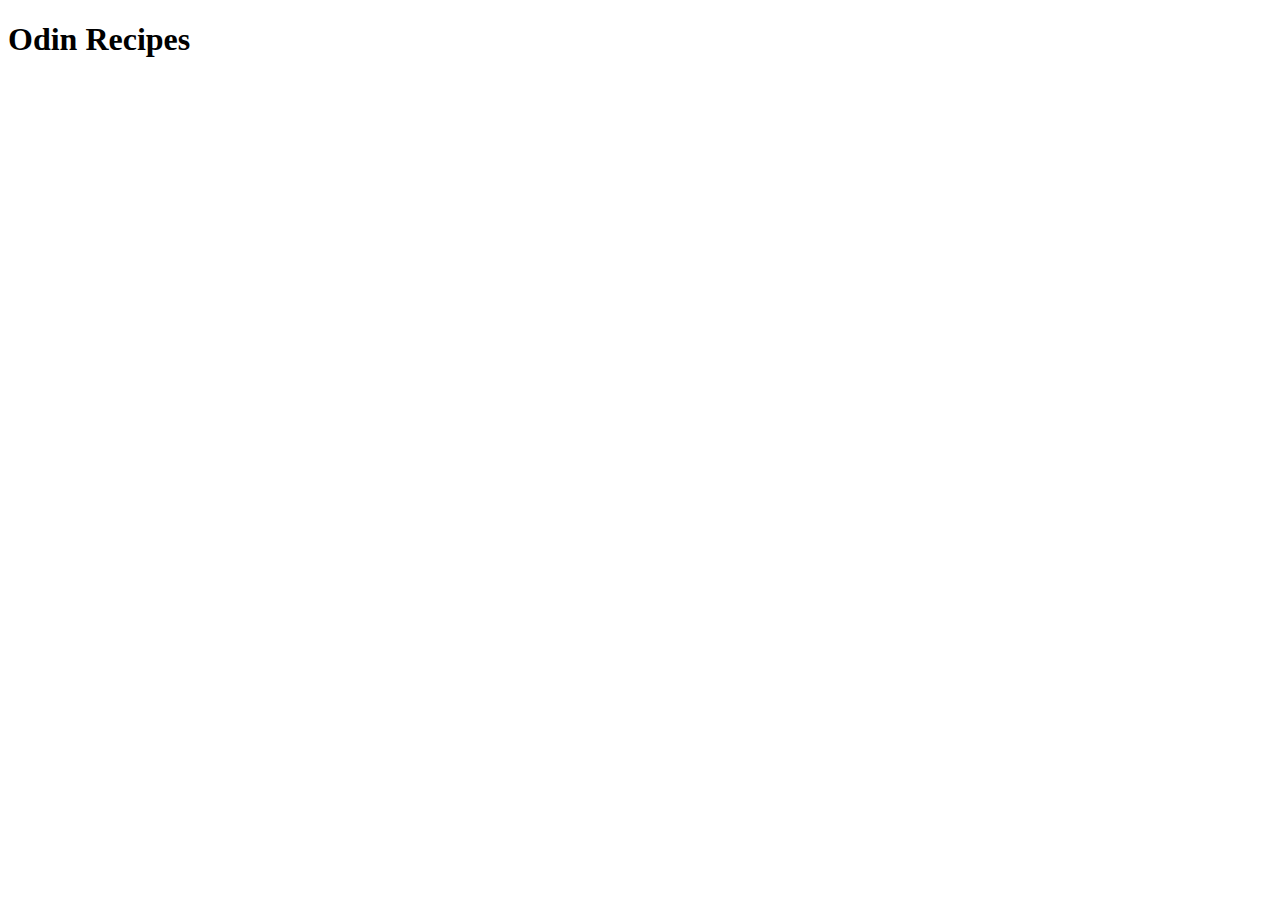
==== index.html @ 4bdda7a3 "Create initial structure" ====
<!DOCTYPE html>
<html lang="en">
<head>
    <meta charset="UTF-8">
    <meta name="Viewport" content="width=device-width, initial-scale=1.0">
    <title>Odin Recipes</title>
</head>
<body>
    <h1>Odin Recipes</h1>
</body>
</html>
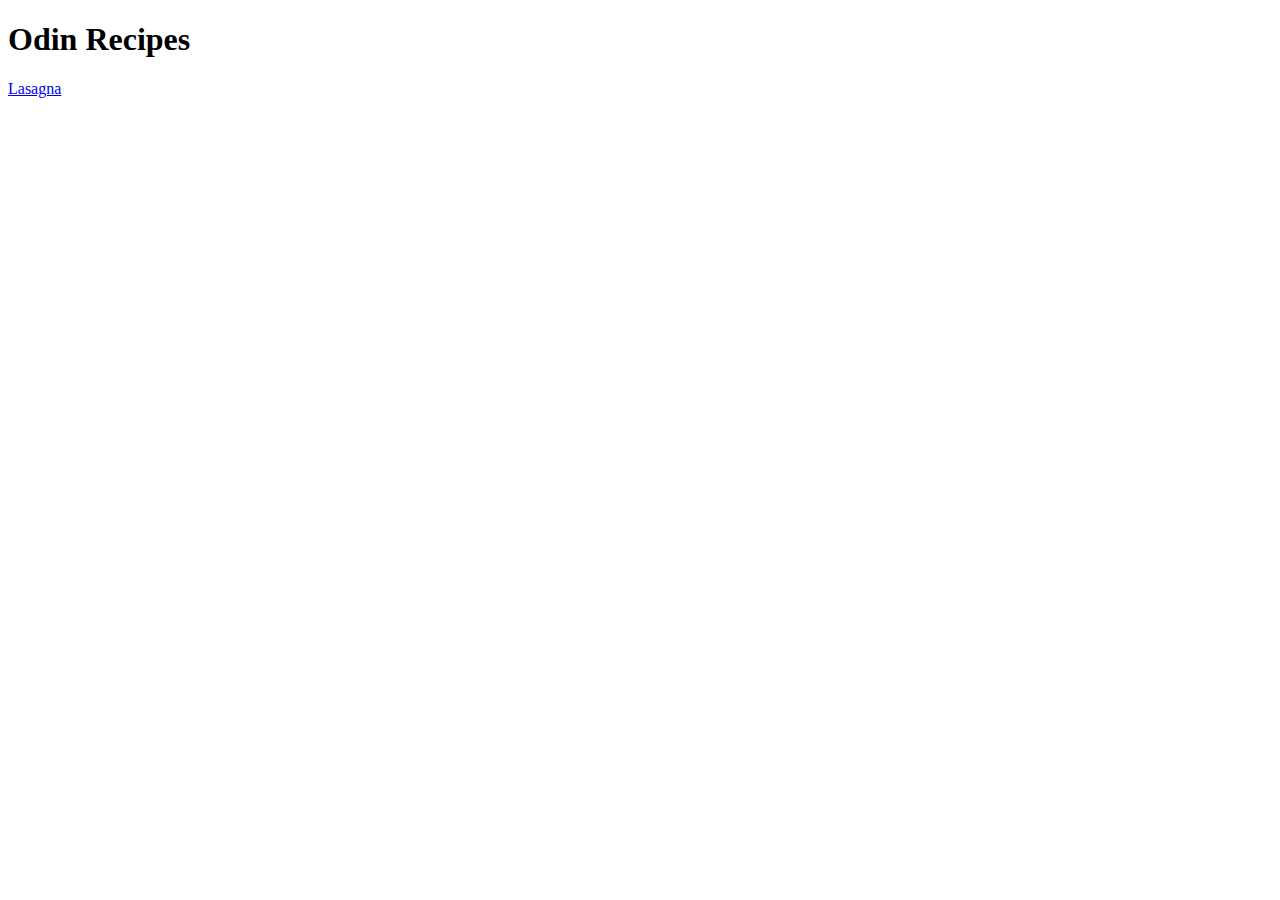
==== commit db9cce1f: "Add image file and ingredient list" ====
--- a/index.html
+++ b/index.html
@@ -3,9 +3,10 @@
 <head>
     <meta charset="UTF-8">
     <meta name="Viewport" content="width=device-width, initial-scale=1.0">
-    <title>Odin Recipes</title>
+    <title>Odin Recipes - Home</title>
 </head>
 <body>
     <h1>Odin Recipes</h1>
+    <a href="recipes/lasagna.html">Lasagna</a>
 </body>
 </html>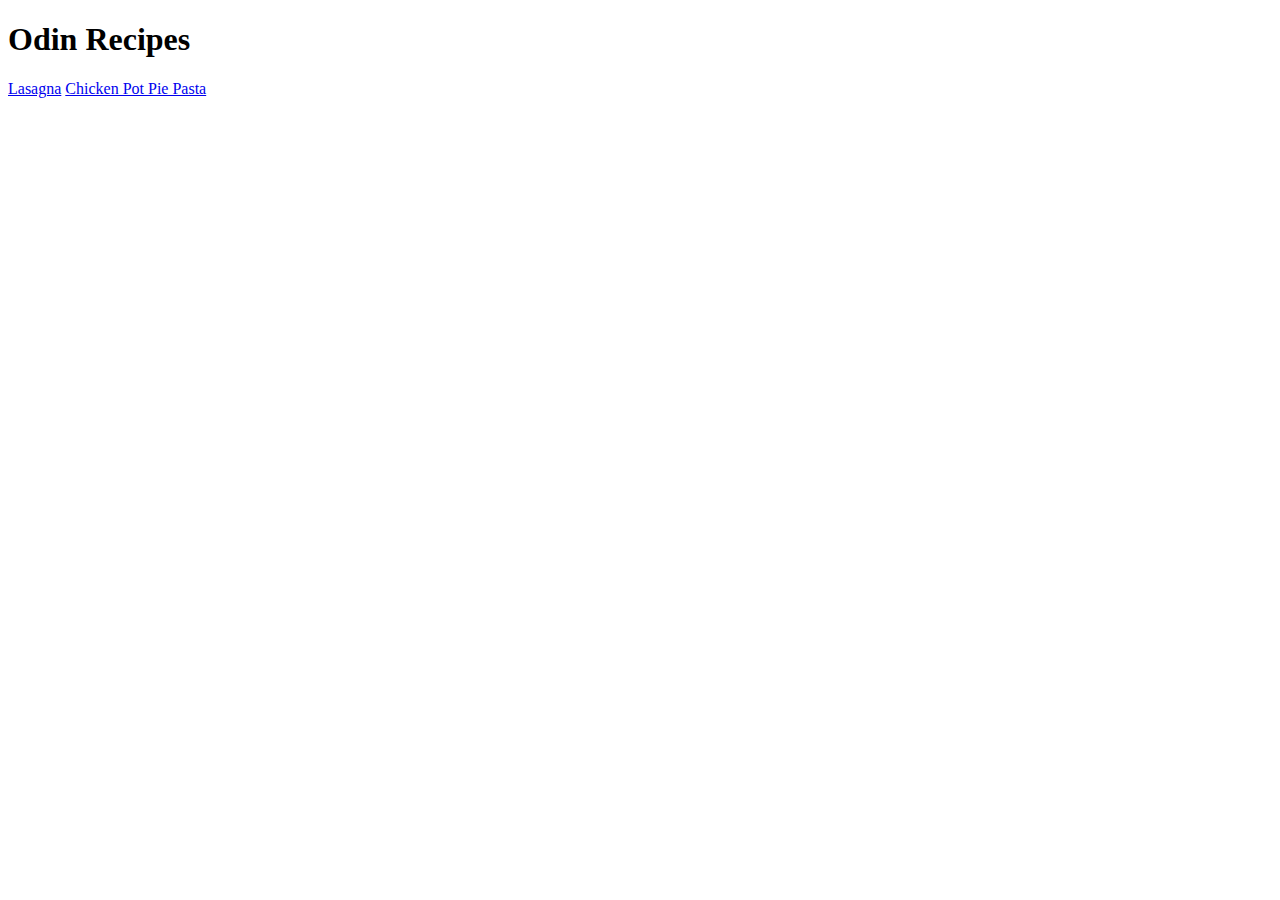
==== commit 6e24c3d9: "Add new image, new file, and code moderations" ====
--- a/index.html
+++ b/index.html
@@ -8,5 +8,6 @@
 <body>
     <h1>Odin Recipes</h1>
     <a href="recipes/lasagna.html">Lasagna</a>
+    <a href="recipes/potpie.html">Chicken Pot Pie Pasta</a>
 </body>
 </html>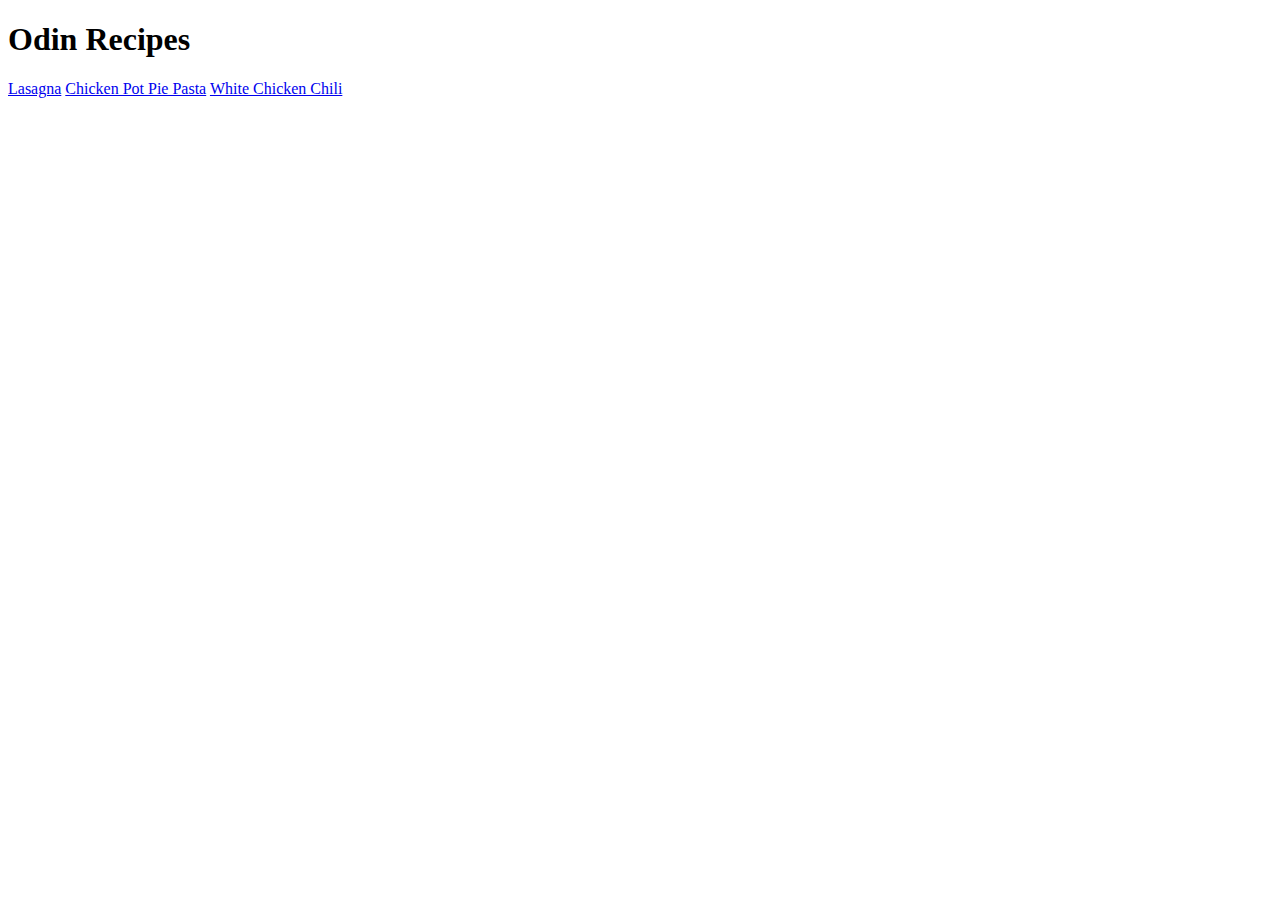
==== commit 28075354: "Add link for chili.html on index.html. Create chili.html" ====
--- a/index.html
+++ b/index.html
@@ -9,5 +9,6 @@
     <h1>Odin Recipes</h1>
     <a href="recipes/lasagna.html">Lasagna</a>
     <a href="recipes/potpie.html">Chicken Pot Pie Pasta</a>
+    <a href="recipes/chili.html">White Chicken Chili</a>
 </body>
 </html>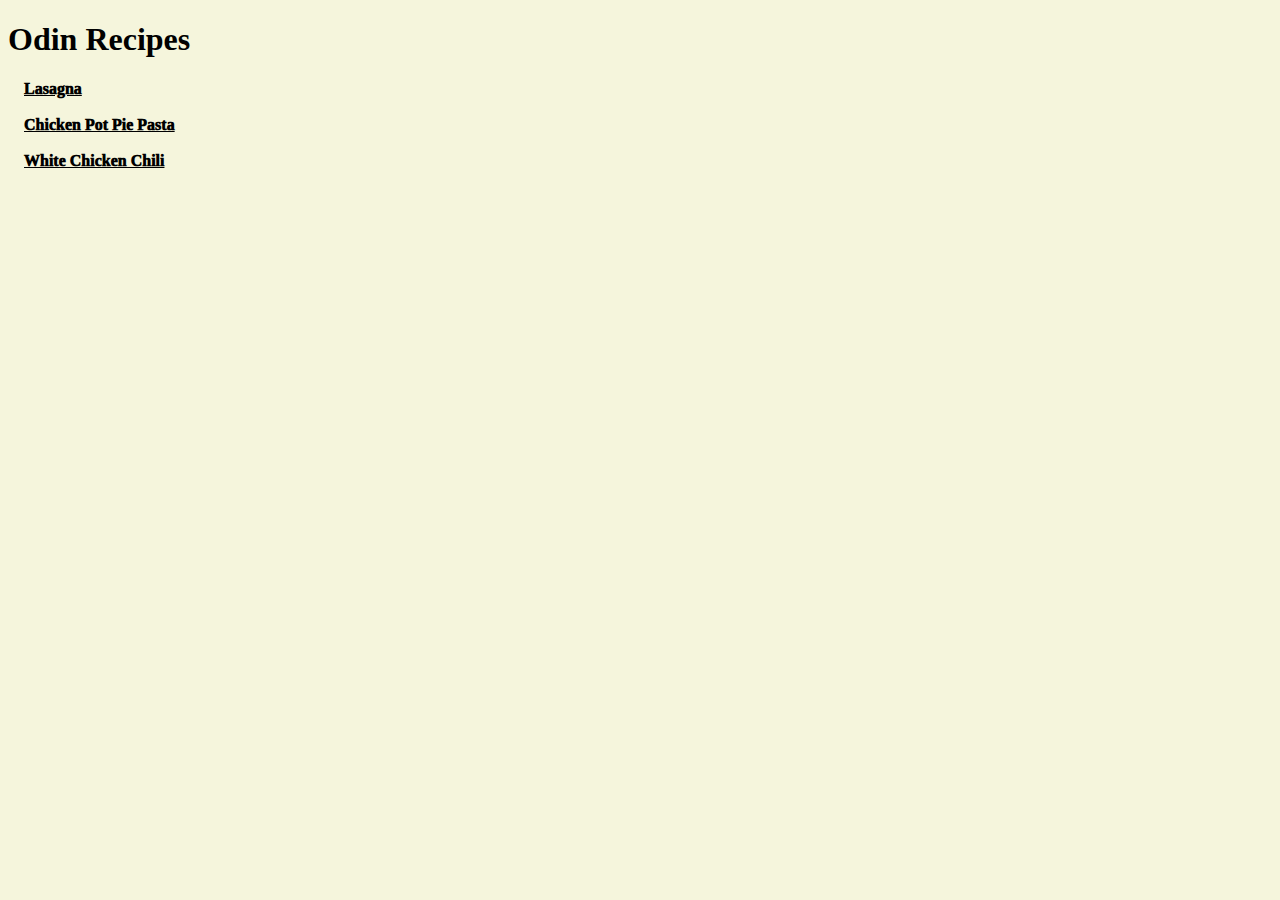
==== commit 729ea8c9: "Add style.css to give page some style." ====
--- a/index.html
+++ b/index.html
@@ -3,12 +3,13 @@
 <head>
     <meta charset="UTF-8">
     <meta name="Viewport" content="width=device-width, initial-scale=1.0">
+    <link rel="stylesheet" href="style.css">
     <title>Odin Recipes - Home</title>
 </head>
 <body>
     <h1>Odin Recipes</h1>
-    <a href="recipes/lasagna.html">Lasagna</a>
-    <a href="recipes/potpie.html">Chicken Pot Pie Pasta</a>
-    <a href="recipes/chili.html">White Chicken Chili</a>
+    &emsp;<a class="link" href="recipes/lasagna.html">Lasagna</a><br><br>
+    &emsp;<a class="link" href="recipes/potpie.html">Chicken Pot Pie Pasta</a><br><br>
+    &emsp;<a class="link" href="recipes/chili.html">White Chicken Chili</a><br><br>
 </body>
 </html>--- a/style.css
+++ b/style.css
@@ -0,0 +1,12 @@
+/*all*/
+
+body {
+    background-color: beige;
+}
+
+/*index.html*/
+
+.link {
+    color: black;
+    font-weight: 1000;
+}
